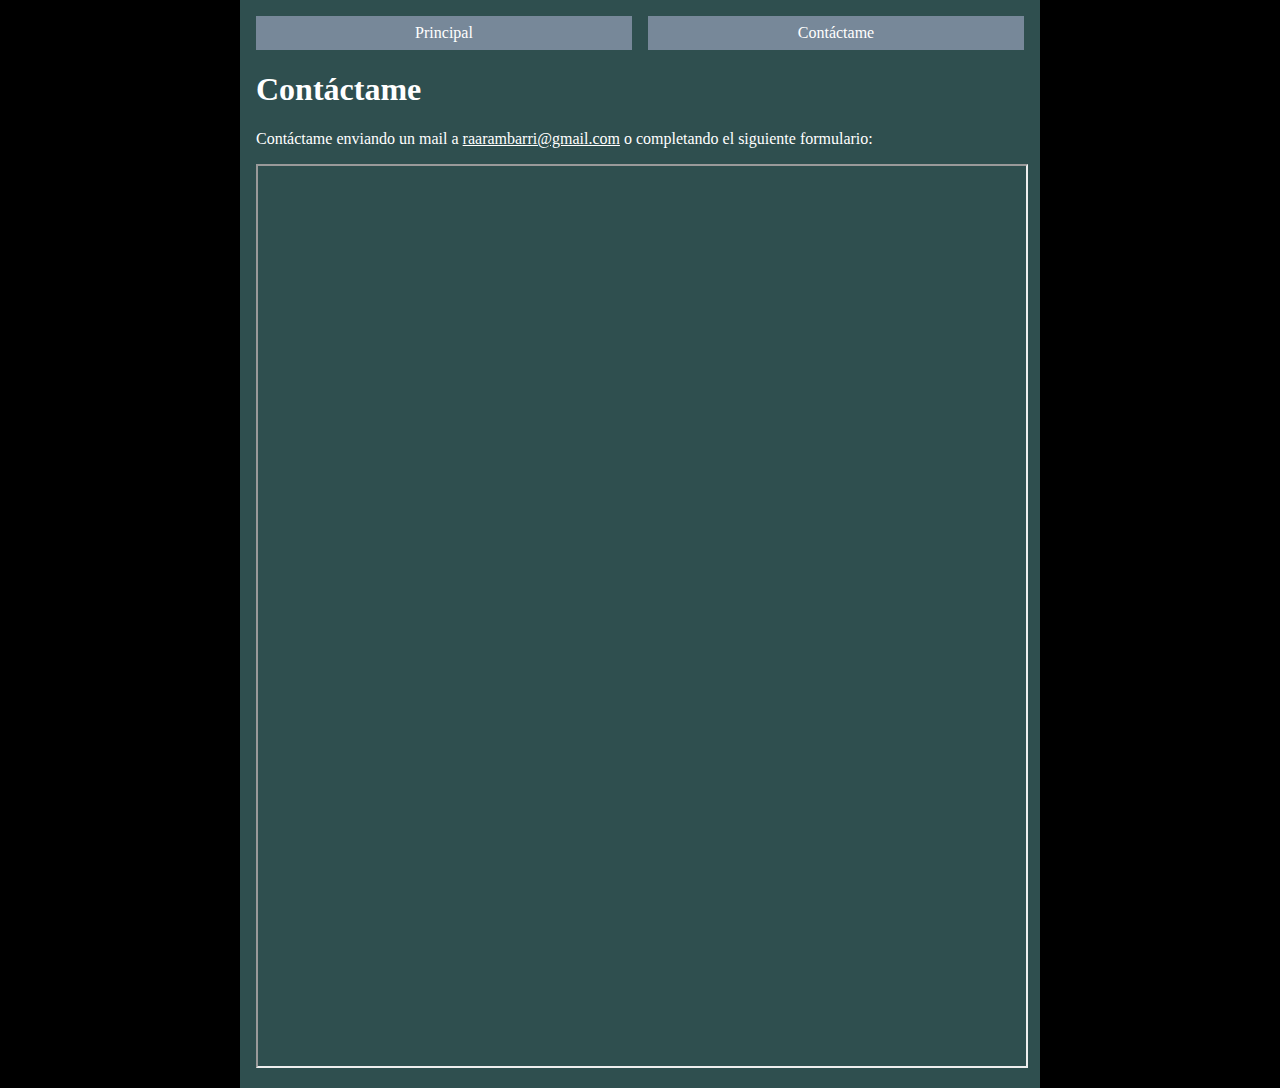
==== contactame.html @ a8844e6c "Subo la primera versión del portfolio" ====
<!DOCTYPE html>
<html>
<head>
	<meta charset="utf-8">
	<meta name="viewport" content="width=device-width, initial-scale=1">
	<title>Ramiro Arambarri</title>
	<link rel="stylesheet" type="text/css" href="estilos.css">
</head>
<body>
	<div id="contenedor">
		<nav>
			<ul>
				<li><a href="index.html">Principal</a></li>
				<li><a href="contactame.html">Contáctame</a></li>	
			</ul>
		</nav>
		<section id="contactame">
				<h1>
				Contáctame
				</h1>
				<p>Contáctame enviando un mail a <a href="mailto:raarambarri@gmail.com">raarambarri@gmail.com</a> o completando el siguiente formulario:</p>
				<iframe src="https://docs.google.com/forms/d/e/1FAIpQLScqORo6ywKpuh-6YIgjAjC-oWBCsWtcEtZTWqpxo-S4DdikyQ/viewform">
		</section>
	</div>
</body>
</html>
---- estilos.css ----
body {
	background: black;
	margin: 0;
	font-family: calibri;
	box-sizing: border-box;
}

h1 {
	font-family: Bahnschrift;
}

img {
	display:block;
}

#contenedor {
	width: 60%;
	margin: 0 auto;
	background: DarkSlateGray;
	color: white;
	padding: 1em;
}

#sobre-mi {
	max-width: 100%;
	display: flex;
	margin: 0 auto;
}

#sobre-mi img{
	width: 30%;
	margin: 2em;
	height: 30%;
}

#sobre-mi div{
	width: 70%;
}


#galeria {
	display: flex;
	flex-wrap: wrap;
	transition: .15s;
}

#galeria:hover a{
	z-index: 1;
	opacity: 0.5;
}

#galeria a {
	width: 20%;
	transition: .15s ease;
}

#galeria a:hover{
	position: relative;
	scale: 1.2;
	opacity: 1.5;
	z-index: 2;
}

a img {
	width: 100%;
}

#galeria-detallada {
	background: white;
}


#galeria-detallada img {
	max-width: 100%;
	max-height: 100vh;
	margin: 0 auto;
}

.separador {
	height: 1em;
	background: white;
	margin: 0;
}

ul{
	display:flex;
	margin:0;
	padding: 0;
	justify-content: space-between;
}

nav li{
	list-style: none;
	display: block;
	width: calc(50% - 0.5em);
}

nav li a {
	background: lightslategray;
	width: 100%;
	max-width: 100%;
	display: inline-block;
	padding: 0.5em 0 0.5em 0;
	text-align: center;
	vertical-align: baseline;
	color: white;
	text-decoration: none;
	transition: 0.2s;
}

nav li a:hover{
	background: white;
	color: darkslategray;
}

iframe {
	margin: 0 auto;
	width: 100%;
	height: 900px;
}

a{
	color:white;
}
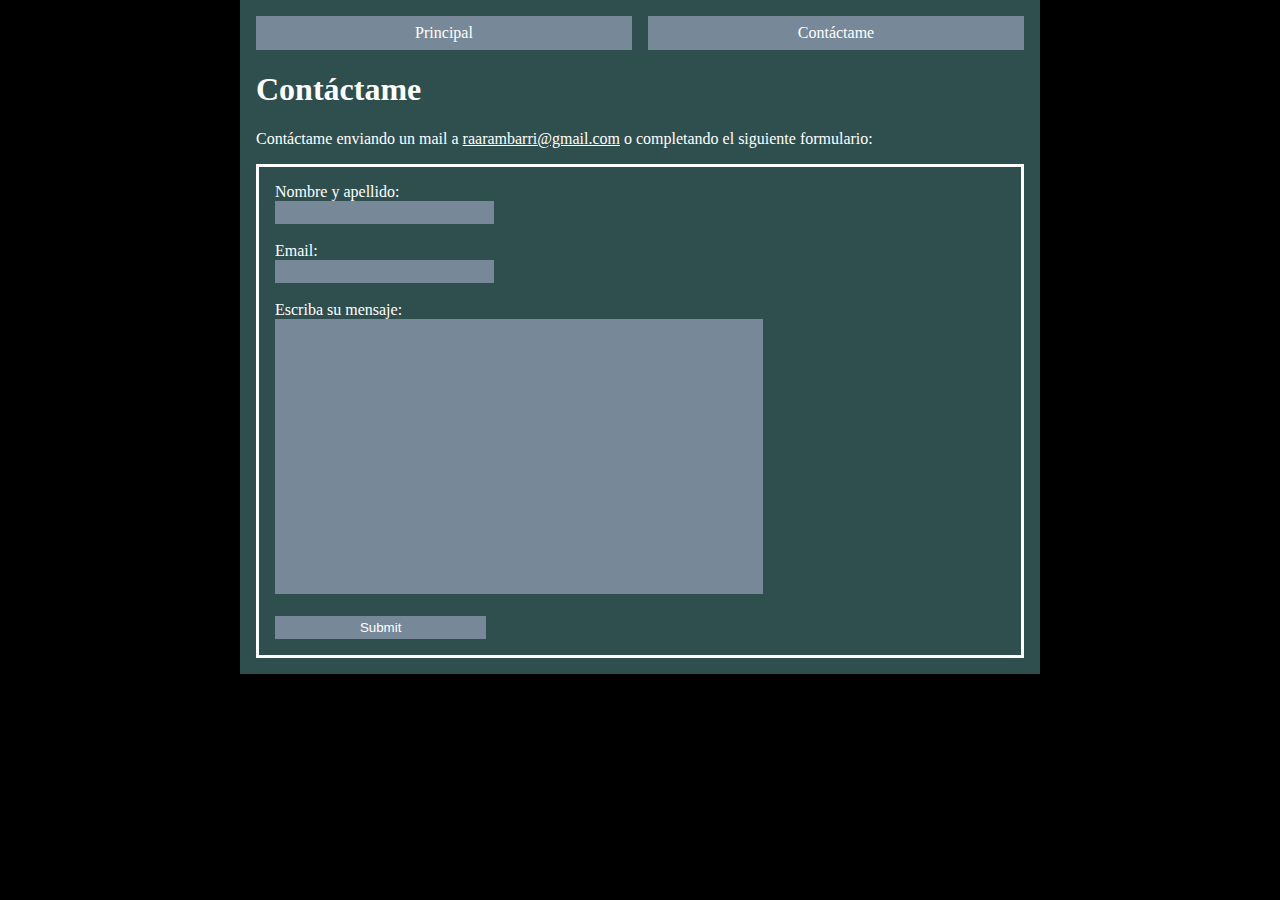
==== commit ff523ee0: "Mejoro dibujo de ray y formulario" ====
--- a/contactame.html
+++ b/contactame.html
@@ -19,7 +19,24 @@
 				Contáctame
 				</h1>
 				<p>Contáctame enviando un mail a <a href="mailto:raarambarri@gmail.com">raarambarri@gmail.com</a> o completando el siguiente formulario:</p>
-				<iframe src="https://docs.google.com/forms/d/e/1FAIpQLScqORo6ywKpuh-6YIgjAjC-oWBCsWtcEtZTWqpxo-S4DdikyQ/viewform">
+				<form action="https://formsubmit.co/raarambarri@gmail.com" method="POST" name="formulario-de-contacto">
+					<label>Nombre y apellido:</label>
+					<br>
+					<input type="text" name="nombre" required>
+					<br>
+					<br>
+					<label>Email:</label>
+					<br>
+					<input type="email" name="email" required>
+					<br>
+					<br>
+					<label>Escriba su mensaje:</label>
+					<br>
+					<textarea name="msj" id="mensaje" required></textarea>
+					<br>
+					<br>
+					<input type="submit" name="submit">
+				</form>
 		</section>
 	</div>
 </body>
--- a/estilos.css
+++ b/estilos.css
@@ -5,6 +5,8 @@
 	box-sizing: border-box;
 }
 
+
+
 h1 {
 	font-family: Bahnschrift;
 }
@@ -35,6 +37,7 @@
 
 #sobre-mi div{
 	width: 70%;
+	text-align: justify;
 }
 
 
@@ -45,7 +48,6 @@
 }
 
 #galeria:hover a{
-	z-index: 1;
 	opacity: 0.5;
 }
 
@@ -55,7 +57,6 @@
 }
 
 #galeria a:hover{
-	position: relative;
 	scale: 1.2;
 	opacity: 1.5;
 	z-index: 2;
@@ -66,20 +67,28 @@
 }
 
 #galeria-detallada {
-	background: white;
-}
-
-
-#galeria-detallada img {
+	background: black;
+}
+
+#galeria-detallada img{
+	margin: 0 auto;
+}
+
+#sirena, #howl, #dama-y-dragon, #guardian, #ray-rossi, #princesa, #warrior-souls, #anubis {
 	max-width: 100%;
 	max-height: 100vh;
-	margin: 0 auto;
-}
-
-.separador {
-	height: 1em;
-	background: white;
-	margin: 0;
+}
+
+#cthulhu{
+	max-width: 100%;
+	max-height: calc(142320vw / 1080);
+	height: calc(237200vh / 1350);
+}
+
+#paladin{
+	max-height: 60vw;
+	height: 130vh;
+	max-width: 100%;
 }
 
 ul{
@@ -123,3 +132,79 @@
 	color:white;
 }
 
+
+
+@media only screen
+and (orientation: portrait)
+{
+	
+	#contenedor {
+		width: 100%;
+		padding: 0;
+	}
+
+	nav{
+		padding: 1em;
+	}
+
+	#sobre-mi {
+		display: block;
+	}
+
+	#sobre-mi div {
+		width: 100%;
+		max-width: calc(100% - 2em);
+		padding: 1em;
+		text-align: justify;
+	}
+
+	#sobre-mi img {
+		max-width: 100%;
+	}
+
+	#galeria:hover a{
+	opacity: 1;
+	}
+
+	#galeria a:hover{
+	scale: 1;
+	}
+
+	#galeria-detallada img{
+		width: 100%;
+		max-width: 100%;
+		max-height: none;
+		height: auto;
+	}
+
+	#contactame {
+	margin: 1em;
+	}
+
+	iframe{
+		height: 1100px;
+	}
+}
+
+/*Para el formulario*/
+
+form {
+	border: solid white;
+	padding: 1em;
+}
+
+input, textarea{
+	border: solid lightslategray 0;
+	background: lightslategray;
+	color: white;
+	padding: 0.3em;
+	width: 30ex;
+	max-width: 100%;
+}
+
+#mensaje {
+	width: 60ex;
+	height: 20em;
+	resize: none;
+	max-width: 100%;
+}